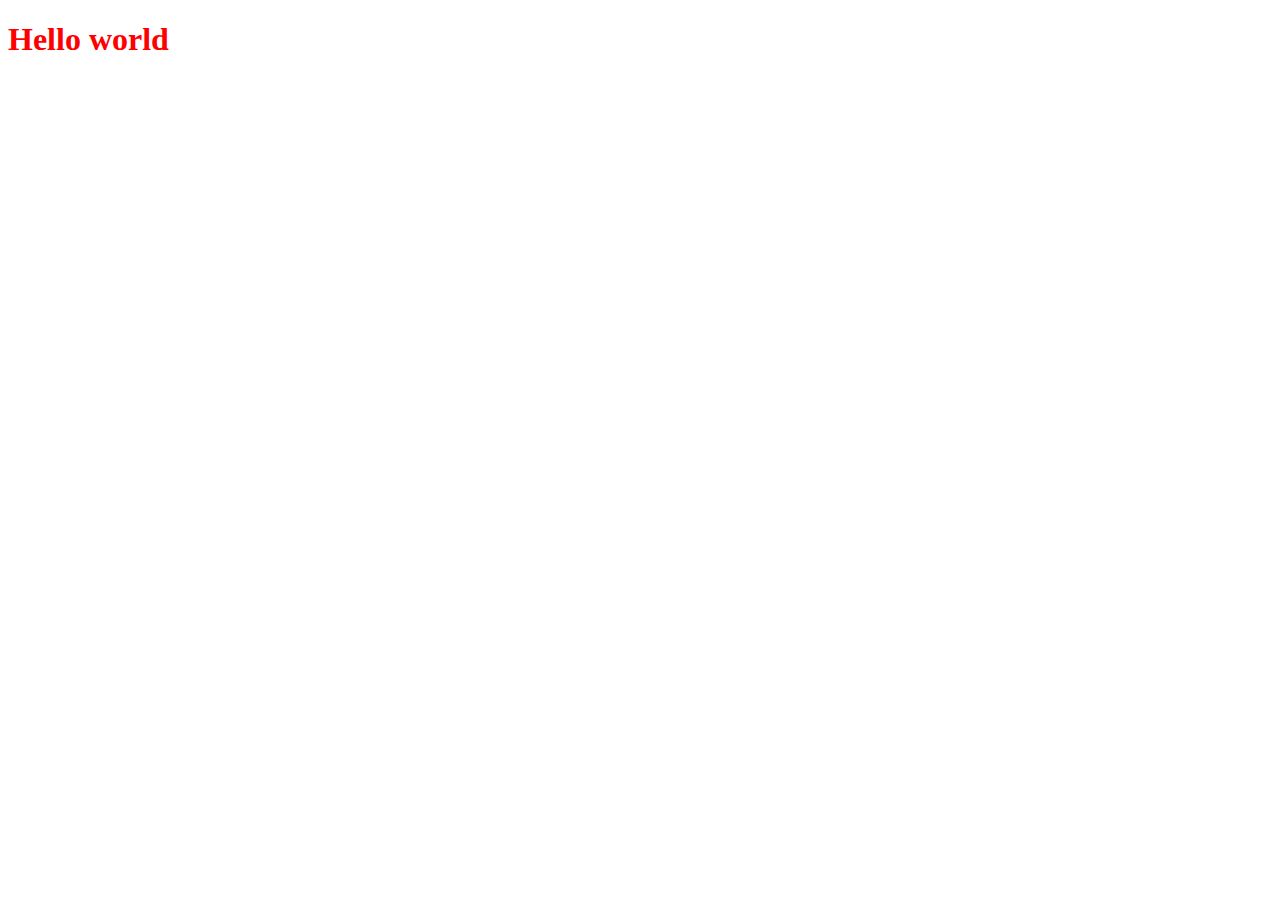
==== index.html @ b7f0548e "init commit" ====
<!DOCTYPE html>
<html>
  <head>
    <meta charset="utf-8">
    <link rel="stylesheet" href="css/main.css" media="screen" charset="utf-8"></link>
    <title>Cleanly</title>
  </head>
  <body>
    <h1>Hello world</h1>

  </body>
</html>
---- css/main.css ----
h1{
  color: red;
}
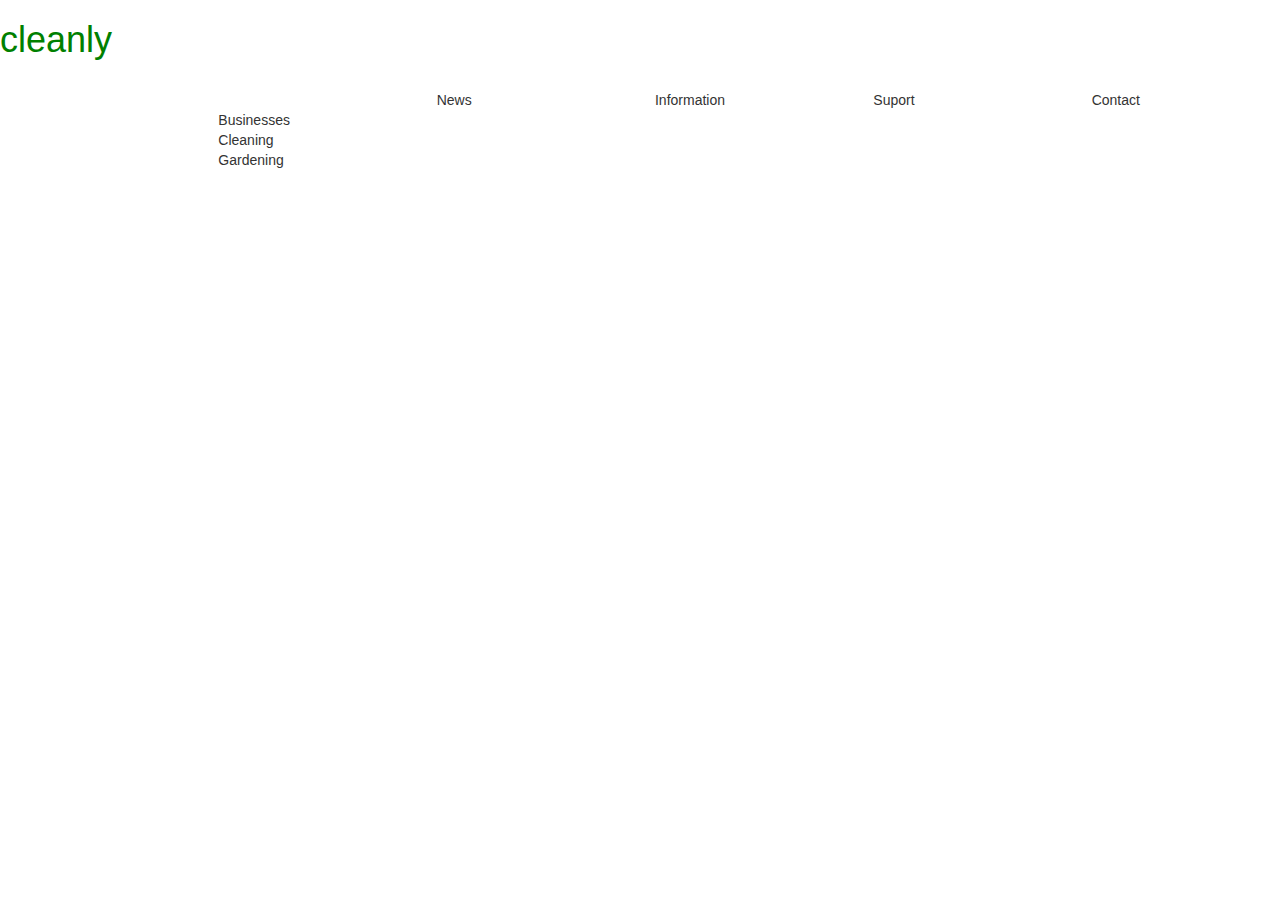
==== commit 1dd13a89: "some more stuff" ====
--- a/index.html
+++ b/index.html
@@ -2,11 +2,53 @@
 <html>
   <head>
     <meta charset="utf-8">
+    <link rel="stylesheet" href="css/bootstrap.css" media="screen" charset="utf-8"></link>
+    <link rel="stylesheet" href="css/bootstrap-theme.css" media="screen" charset="utf-8"></link>
     <link rel="stylesheet" href="css/main.css" media="screen" charset="utf-8"></link>
+
     <title>Cleanly</title>
   </head>
   <body>
-    <h1>Hello world</h1>
+    <h1>cleanly</h1>
+
+
+      <p></p>
+      <div class="row">
+        <h1></h1>
+        <div class="col-md-2 col-md-offset-4">News</div>
+        <div class="col-md-2">Information</div>
+        <div class="col-md-2">Suport</div>
+        <div class="col-md-2">Contact</div>
+      </div>
+      <div class="row">
+        <div class="col-md-2"></div>
+        <div class="col-md-2">Businesses</div>
+        <div class="col-md-2"></div>
+        <div class="col-md-2"></div>
+        <div class="col-md-2"></div>
+        <div class="col-md-2"></div>
+      </div>
+      <div class="row">
+        <div class="col-md-2"></div>
+        <div class="col-md-2">Cleaning</div>
+        <div class="col-md-2"></div>
+        <div class="col-md-2"></div>
+        <div class="col-md-2"></div>
+        <div class="col-md-2"></div>
+      </div>
+      <div class="row">
+        <div class="col-md-2"></div>
+        <div class="col-md-2">Gardening</div>
+        <div class="col-md-2"></div>
+        <div class="col-md-2"></div>
+        <div class="col-md-2"></div>
+        <div class="col-md-2"></div>
+      </div>
+
 
   </body>
+
+  <!-- N0ot wrking atm - will fix when needed -->
+  <script src="https://code.jquery.com/jquery-2.1.4.js" charset="utf-8"></script>
+  <script src="js/bootstrap.js" charset="utf-8"></script>
 </html>
--- a/css/main.css
+++ b/css/main.css
@@ -1,3 +1,3 @@
 h1{
-  color: red;
+  color: green;
 }
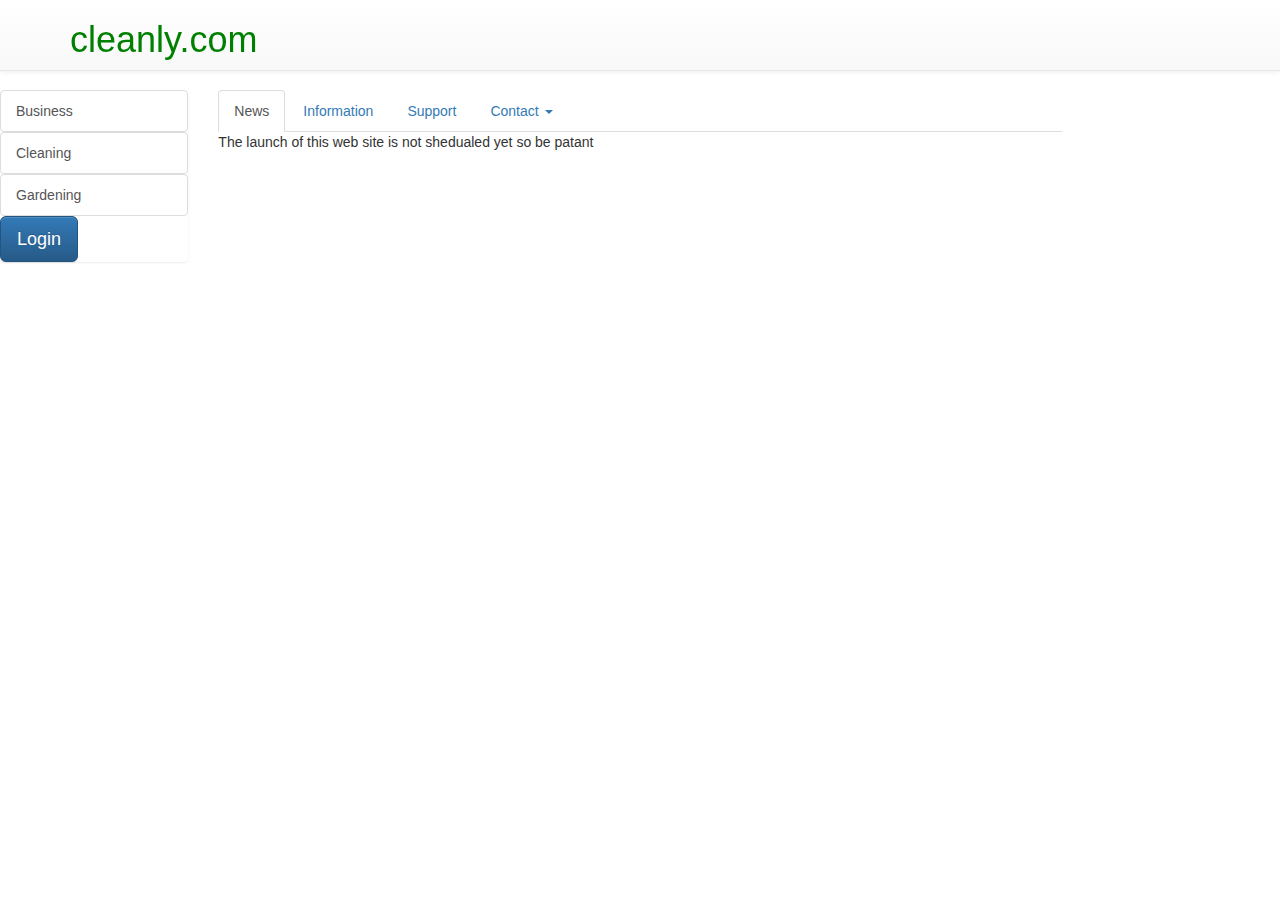
==== commit 917bbb68: "sktrhjb" ====
--- a/index.html
+++ b/index.html
@@ -1,54 +1,104 @@
 <!DOCTYPE html>
 <html>
-  <head>
-    <meta charset="utf-8">
-    <link rel="stylesheet" href="css/bootstrap.css" media="screen" charset="utf-8"></link>
-    <link rel="stylesheet" href="css/bootstrap-theme.css" media="screen" charset="utf-8"></link>
-    <link rel="stylesheet" href="css/main.css" media="screen" charset="utf-8"></link>
 
-    <title>Cleanly</title>
-  </head>
-  <body>
-    <h1>cleanly</h1>
+<head>
+  <meta charset="utf-8">
+  <link rel="stylesheet" href="css/bootstrap.css" media="screen" charset="utf-8"></link>
+  <link rel="stylesheet" href="css/bootstrap-theme.css" media="screen" charset="utf-8"></link>
+  <link rel="stylesheet" href="css/main.css" media="screen" charset="utf-8"></link>
+
+  <title>Cleanly</title>
+</head>
+
+<body>
+  <nav class="navbar navbar-default navbar-fixed-top">
+  <div class="container">
+  <h1 class="">cleanly.com</h1>
+  </div>
+</nav>
 
 
-      <p></p>
-      <div class="row">
-        <h1></h1>
-        <div class="col-md-2 col-md-offset-4">News</div>
-        <div class="col-md-2">Information</div>
-        <div class="col-md-2">Suport</div>
-        <div class="col-md-2">Contact</div>
+  <div class="row">
+    <h1 class="col-md-9 col-md-offset-3">cleanly.com</h1>
+  </div>
+
+  <div class="row">
+    <h1></h1>
+
+
+    <div class="col-md-2 col-offset-2">
+      <ul class="list-group">
+        <li ><a href="#" class="list-group-item">Business</a></li>
+        <li ><a href="#" class="list-group-item">Cleaning</a></li>
+        <li ><a href="#" class="list-group-item">Gardening</a></li>
+        <li ><button type="button" class="btn btn-primary btn-lg" data-toggle="modal" data-target="#myModal">Login</button></li>
+
+    </div>
+
+    <div class="col-md-8">
+      <div class="bs-example bs-example-tabs" data-example-id="togglable-tabs">
+        <ul id="myTabs" class="nav nav-tabs" role="tablist">
+          <li role="presentation" class="active">
+            <a href="#news" id="home-tab" role="tab" data-toggle="tab" aria-controls="news" aria-expanded="true">News</a>
+          </li>
+          <li role="presentation" class="">
+            <a href="#information" role="tab" id="information-tab" data-toggle="tab" aria-controls="profile" aria-expanded="false">Information</a>
+          </li>
+          <li role="presentation" class="">
+            <a href="#support" role="tab" id="support-tab" data-toggle="tab" aria-controls="profile" aria-expanded="false">Support</a>
+          </li>
+          <li role="presentation" class="dropdown">
+            <a href="#" id="myTabDrop1" class="dropdown-toggle" data-toggle="dropdown" aria-controls="myTabDrop1-contents" aria-expanded="false">Contact <span class="caret"></span></a>
+            <ul class="dropdown-menu" aria-labelledby="myTabDrop1" id="myTabDrop1-contents">
+              <li class=""><a href="#dropdown1" role="tab" id="dropdown1-tab" data-toggle="tab" aria-controls="dropdown1" aria-expanded="false">Contact informatio</a></li>
+              <li><a href="#dropdown2" role="tab" id="dropdown2-tab" data-toggle="tab" aria-controls="dropdown2" aria-expanded="false">Leive a message</a></li>
+            </ul>
+          </li>
+        </ul>
+        <div id="myTabContent" class="tab-content">
+          <div role="tabpanel" class="tab-pane fade active in" id="news" aria-labelledby="news-tab">
+            <p>The launch of this web site is not shedualed yet so be patant</p>
+          </div>
+          <div role="tabpanel" class="tab-pane fade" id="information" aria-labelledby="information-tab">
+            <p>This tab is not currently in use as there is no information for me to provide at the current time. but hey at least it is going. this tab will also allow businesses to publish if they have any problems that may hinder them so as to worn the customers</p>
+          </div>
+          <div role="tabpanel" class="tab-pane fade" id="support" aria-labelledby="support-tab">
+            <p>This tab will contain information on the navigation through the website as well as contain an easy tour of the website and any other usefull information a customer or a business might have.</p>
+          </div>
+          <div role="tabpanel" class="tab-pane fade" id="dropdown1" aria-labelledby="dropdown1-tab">
+            <p>Ethis tab will contain the address of the office so that people can send letters and contact me through other means</p>
+          </div>
+          <div role="tabpanel" class="tab-pane fade" id="dropdown2" aria-labelledby="dropdown2-tab">
+            <p>This tab on the other hand will contain a way for you to leive a temporary message on the website. i will get notified if an have been left and it will most propobly be the easyest way to contact me. making it however is a different subject matter, I think.
+            This will be a public message so anyone can see it and coment on it however it will be remuved after a period of time.</p>
+          </div>
+        </div>
       </div>
-      <div class="row">
-        <div class="col-md-2"></div>
-        <div class="col-md-2">Businesses</div>
-        <div class="col-md-2"></div>
-        <div class="col-md-2"></div>
-        <div class="col-md-2"></div>
-        <div class="col-md-2"></div>
-      </div>
-      <div class="row">
-        <div class="col-md-2"></div>
-        <div class="col-md-2">Cleaning</div>
-        <div class="col-md-2"></div>
-        <div class="col-md-2"></div>
-        <div class="col-md-2"></div>
-        <div class="col-md-2"></div>
-      </div>
-      <div class="row">
-        <div class="col-md-2"></div>
-        <div class="col-md-2">Gardening</div>
-        <div class="col-md-2"></div>
-        <div class="col-md-2"></div>
-        <div class="col-md-2"></div>
-        <div class="col-md-2"></div>
+  </div>
+
       </div>
 
+      <div id="myModal" class="modal fade" tabindex="-1" role="dialog">
+        <div class="modal-dialog">
+          <div class="modal-content">
+            <div class="modal-header">
+              <button type="button" class="close" data-dismiss="modal" aria-label="Close"><span aria-hidden="true">&times;</span></button>
+              <h4 class="modal-title">Modal title</h4>
+            </div>
+            <div class="modal-body">
+              <p>One fine body&hellip;</p>
+            </div>
+            <div class="modal-footer">
+              <button type="button" class="btn btn-default" data-dismiss="modal">Close</button>
+              <button type="button" class="btn btn-primary">Save changes</button>
+            </div>
+          </div><!-- /.modal-content -->
+        </div><!-- /.modal-dialog -->
+      </div><!-- /.modal -->
+    </body>
 
-  </body>
+<!-- N0ot wrking atm - will fix when needed -->
+<script src="https://code.jquery.com/jquery-2.1.4.js" charset="utf-8"></script>
+<script src="js/bootstrap.js" charset="utf-8"></script>
 
-  <!-- N0ot wrking atm - will fix when needed -->
-  <script src="https://code.jquery.com/jquery-2.1.4.js" charset="utf-8"></script>
-  <script src="js/bootstrap.js" charset="utf-8"></script>
 </html>
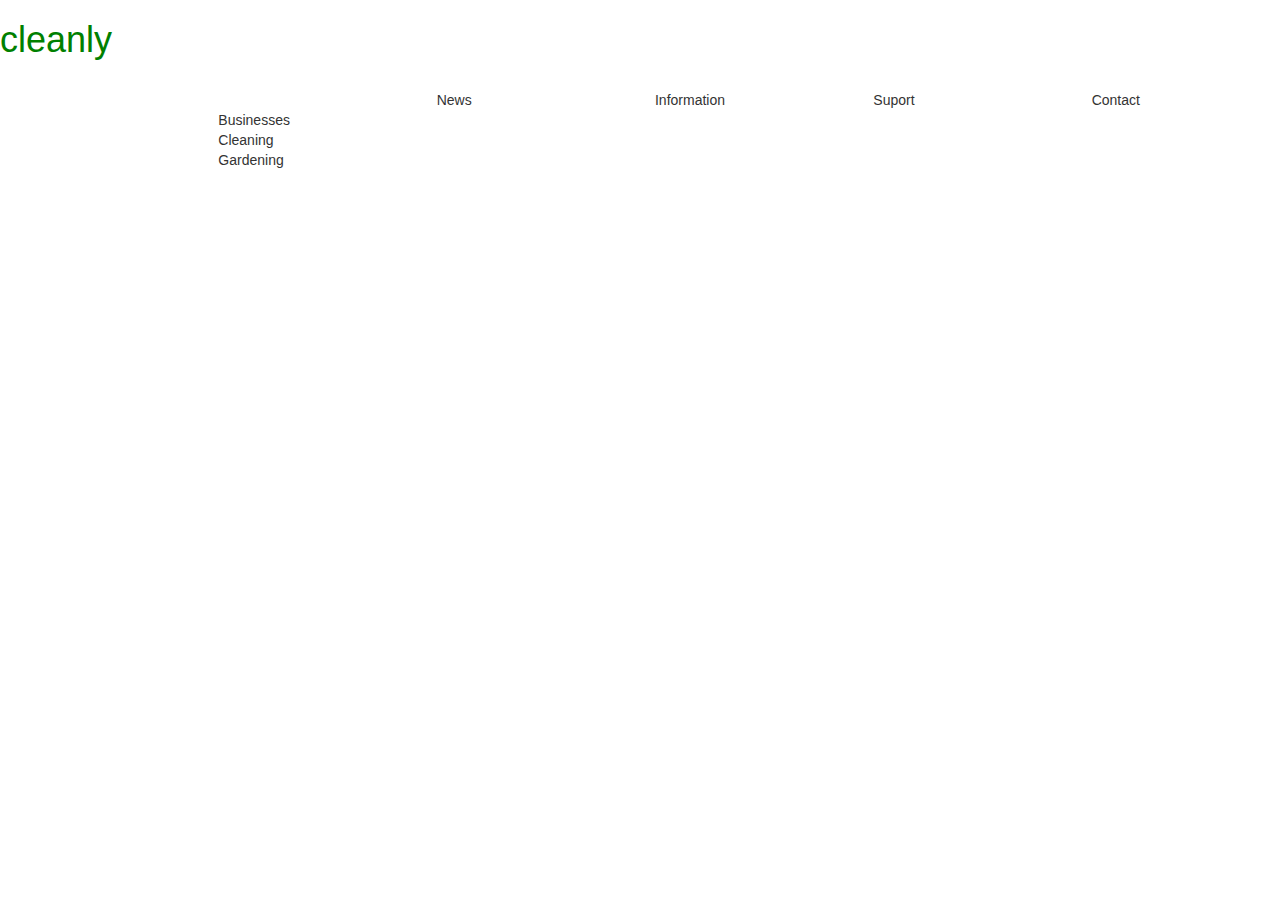
==== commit 391901f6: "Merge remote-tracking branch 'refs/remotes/origin/next'" ====
--- a/index.html
+++ b/index.html
@@ -1,104 +1,54 @@
 <!DOCTYPE html>
 <html>
+  <head>
+    <meta charset="utf-8">
+    <link rel="stylesheet" href="css/bootstrap.css" media="screen" charset="utf-8"></link>
+    <link rel="stylesheet" href="css/bootstrap-theme.css" media="screen" charset="utf-8"></link>
+    <link rel="stylesheet" href="css/main.css" media="screen" charset="utf-8"></link>
 
-<head>
-  <meta charset="utf-8">
-  <link rel="stylesheet" href="css/bootstrap.css" media="screen" charset="utf-8"></link>
-  <link rel="stylesheet" href="css/bootstrap-theme.css" media="screen" charset="utf-8"></link>
-  <link rel="stylesheet" href="css/main.css" media="screen" charset="utf-8"></link>
-
-  <title>Cleanly</title>
-</head>
-
-<body>
-  <nav class="navbar navbar-default navbar-fixed-top">
-  <div class="container">
-  <h1 class="">cleanly.com</h1>
-  </div>
-</nav>
+    <title>Cleanly</title>
+  </head>
+  <body>
+    <h1>cleanly</h1>
 
 
-  <div class="row">
-    <h1 class="col-md-9 col-md-offset-3">cleanly.com</h1>
-  </div>
-
-  <div class="row">
-    <h1></h1>
+      <p></p>
+      <div class="row">
+        <h1></h1>
+        <div class="col-md-2 col-md-offset-4">News</div>
+        <div class="col-md-2">Information</div>
+        <div class="col-md-2">Suport</div>
+        <div class="col-md-2">Contact</div>
+      </div>
+      <div class="row">
+        <div class="col-md-2"></div>
+        <div class="col-md-2">Businesses</div>
+        <div class="col-md-2"></div>
+        <div class="col-md-2"></div>
+        <div class="col-md-2"></div>
+        <div class="col-md-2"></div>
+      </div>
+      <div class="row">
+        <div class="col-md-2"></div>
+        <div class="col-md-2">Cleaning</div>
+        <div class="col-md-2"></div>
+        <div class="col-md-2"></div>
+        <div class="col-md-2"></div>
+        <div class="col-md-2"></div>
+      </div>
+      <div class="row">
+        <div class="col-md-2"></div>
+        <div class="col-md-2">Gardening</div>
+        <div class="col-md-2"></div>
+        <div class="col-md-2"></div>
+        <div class="col-md-2"></div>
+        <div class="col-md-2"></div>
+      </div>
 
 
-    <div class="col-md-2 col-offset-2">
-      <ul class="list-group">
-        <li ><a href="#" class="list-group-item">Business</a></li>
-        <li ><a href="#" class="list-group-item">Cleaning</a></li>
-        <li ><a href="#" class="list-group-item">Gardening</a></li>
-        <li ><button type="button" class="btn btn-primary btn-lg" data-toggle="modal" data-target="#myModal">Login</button></li>
+  </body>
 
-    </div>
-
-    <div class="col-md-8">
-      <div class="bs-example bs-example-tabs" data-example-id="togglable-tabs">
-        <ul id="myTabs" class="nav nav-tabs" role="tablist">
-          <li role="presentation" class="active">
-            <a href="#news" id="home-tab" role="tab" data-toggle="tab" aria-controls="news" aria-expanded="true">News</a>
-          </li>
-          <li role="presentation" class="">
-            <a href="#information" role="tab" id="information-tab" data-toggle="tab" aria-controls="profile" aria-expanded="false">Information</a>
-          </li>
-          <li role="presentation" class="">
-            <a href="#support" role="tab" id="support-tab" data-toggle="tab" aria-controls="profile" aria-expanded="false">Support</a>
-          </li>
-          <li role="presentation" class="dropdown">
-            <a href="#" id="myTabDrop1" class="dropdown-toggle" data-toggle="dropdown" aria-controls="myTabDrop1-contents" aria-expanded="false">Contact <span class="caret"></span></a>
-            <ul class="dropdown-menu" aria-labelledby="myTabDrop1" id="myTabDrop1-contents">
-              <li class=""><a href="#dropdown1" role="tab" id="dropdown1-tab" data-toggle="tab" aria-controls="dropdown1" aria-expanded="false">Contact informatio</a></li>
-              <li><a href="#dropdown2" role="tab" id="dropdown2-tab" data-toggle="tab" aria-controls="dropdown2" aria-expanded="false">Leive a message</a></li>
-            </ul>
-          </li>
-        </ul>
-        <div id="myTabContent" class="tab-content">
-          <div role="tabpanel" class="tab-pane fade active in" id="news" aria-labelledby="news-tab">
-            <p>The launch of this web site is not shedualed yet so be patant</p>
-          </div>
-          <div role="tabpanel" class="tab-pane fade" id="information" aria-labelledby="information-tab">
-            <p>This tab is not currently in use as there is no information for me to provide at the current time. but hey at least it is going. this tab will also allow businesses to publish if they have any problems that may hinder them so as to worn the customers</p>
-          </div>
-          <div role="tabpanel" class="tab-pane fade" id="support" aria-labelledby="support-tab">
-            <p>This tab will contain information on the navigation through the website as well as contain an easy tour of the website and any other usefull information a customer or a business might have.</p>
-          </div>
-          <div role="tabpanel" class="tab-pane fade" id="dropdown1" aria-labelledby="dropdown1-tab">
-            <p>Ethis tab will contain the address of the office so that people can send letters and contact me through other means</p>
-          </div>
-          <div role="tabpanel" class="tab-pane fade" id="dropdown2" aria-labelledby="dropdown2-tab">
-            <p>This tab on the other hand will contain a way for you to leive a temporary message on the website. i will get notified if an have been left and it will most propobly be the easyest way to contact me. making it however is a different subject matter, I think.
-            This will be a public message so anyone can see it and coment on it however it will be remuved after a period of time.</p>
-          </div>
-        </div>
-      </div>
-  </div>
-
-      </div>
-
-      <div id="myModal" class="modal fade" tabindex="-1" role="dialog">
-        <div class="modal-dialog">
-          <div class="modal-content">
-            <div class="modal-header">
-              <button type="button" class="close" data-dismiss="modal" aria-label="Close"><span aria-hidden="true">&times;</span></button>
-              <h4 class="modal-title">Modal title</h4>
-            </div>
-            <div class="modal-body">
-              <p>One fine body&hellip;</p>
-            </div>
-            <div class="modal-footer">
-              <button type="button" class="btn btn-default" data-dismiss="modal">Close</button>
-              <button type="button" class="btn btn-primary">Save changes</button>
-            </div>
-          </div><!-- /.modal-content -->
-        </div><!-- /.modal-dialog -->
-      </div><!-- /.modal -->
-    </body>
-
-<!-- N0ot wrking atm - will fix when needed -->
-<script src="https://code.jquery.com/jquery-2.1.4.js" charset="utf-8"></script>
-<script src="js/bootstrap.js" charset="utf-8"></script>
-
+  <!-- N0ot wrking atm - will fix when needed -->
+  <script src="https://code.jquery.com/jquery-2.1.4.js" charset="utf-8"></script>
+  <script src="js/bootstrap.js" charset="utf-8"></script>
 </html>
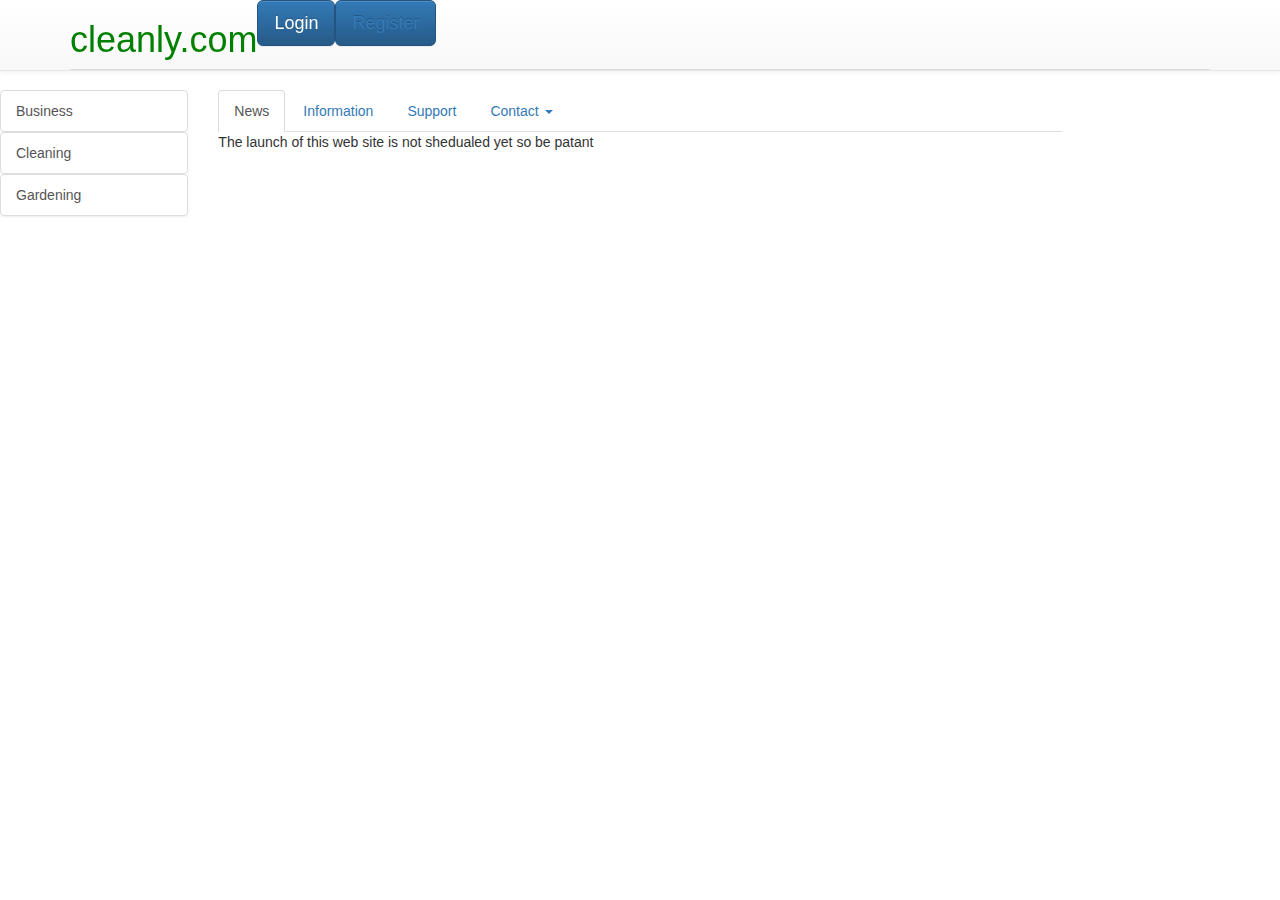
==== commit 92417ed1: "yup" ====
--- a/index.html
+++ b/index.html
@@ -1,54 +1,108 @@
 <!DOCTYPE html>
 <html>
-  <head>
-    <meta charset="utf-8">
-    <link rel="stylesheet" href="css/bootstrap.css" media="screen" charset="utf-8"></link>
-    <link rel="stylesheet" href="css/bootstrap-theme.css" media="screen" charset="utf-8"></link>
-    <link rel="stylesheet" href="css/main.css" media="screen" charset="utf-8"></link>
 
-    <title>Cleanly</title>
-  </head>
-  <body>
-    <h1>cleanly</h1>
+<head>
+  <meta charset="utf-8">
+  <link rel="stylesheet" href="css/bootstrap.css" media="screen" charset="utf-8"></link>
+  <link rel="stylesheet" href="css/bootstrap-theme.css" media="screen" charset="utf-8"></link>
+  <link rel="stylesheet" href="css/main.css" media="screen" charset="utf-8"></link>
+
+  <title>Cleanly</title>
+</head>
+
+<body>
+  <nav class="navbar navbar-default navbar-fixed-top">
+    <div class="container">
+      <div class="bs-example bs-example-tabs" data-example-id="togglable-tabs">
+        <ul id="myTabs" class="nav nav-tabs" role="tablist">
+          <li role="presentation" class="active">
+          <li><h1 class="">cleanly.com</h1></li>
+          <li><button type="button" class="btn btn-primary btn-lg" data-toggle="modal" data-target="#myModal">Login</button></li>
+          <li><button type="button" class="btn btn-primary btn-lg"><a href="#">Register</a></button></li>
+      </div>
+    </div>
+  </nav>
 
 
-      <p></p>
-      <div class="row">
-        <h1></h1>
-        <div class="col-md-2 col-md-offset-4">News</div>
-        <div class="col-md-2">Information</div>
-        <div class="col-md-2">Suport</div>
-        <div class="col-md-2">Contact</div>
+  <div class="row">
+    <h1 class="col-md-9 col-md-offset-3">cleanly.com</h1>
+  </div>
+
+  <div class="row">
+    <h1></h1>
+
+    <div class="col-md-2 col-offset-2">
+      <ul class="list-group">
+        <li ><a href="#" class="list-group-item">Business</a></li>
+        <li ><a href="#" class="list-group-item">Cleaning</a></li>
+        <li ><a href="#" class="list-group-item">Gardening</a></li>
+
+    </div>
+
+    <div class="col-md-8">
+      <div class="bs-example bs-example-tabs" data-example-id="togglable-tabs">
+        <ul id="myTabs" class="nav nav-tabs" role="tablist">
+          <li role="presentation" class="active">
+            <a href="#news" id="home-tab" role="tab" data-toggle="tab" aria-controls="news" aria-expanded="true">News</a>
+          </li>
+          <li role="presentation" class="">
+            <a href="#information" role="tab" id="information-tab" data-toggle="tab" aria-controls="profile" aria-expanded="false">Information</a>
+          </li>
+          <li role="presentation" class="">
+            <a href="#support" role="tab" id="support-tab" data-toggle="tab" aria-controls="profile" aria-expanded="false">Support</a>
+          </li>
+          <li role="presentation" class="dropdown">
+            <a href="#" id="myTabDrop1" class="dropdown-toggle" data-toggle="dropdown" aria-controls="myTabDrop1-contents" aria-expanded="false">Contact <span class="caret"></span></a>
+            <ul class="dropdown-menu" aria-labelledby="myTabDrop1" id="myTabDrop1-contents">
+              <li class=""><a href="#dropdown1" role="tab" id="dropdown1-tab" data-toggle="tab" aria-controls="dropdown1" aria-expanded="false">Contact informatio</a></li>
+              <li><a href="#dropdown2" role="tab" id="dropdown2-tab" data-toggle="tab" aria-controls="dropdown2" aria-expanded="false">Leive a message</a></li>
+            </ul>
+          </li>
+        </ul>
+        <div id="myTabContent" class="tab-content">
+          <div role="tabpanel" class="tab-pane fade active in" id="news" aria-labelledby="news-tab">
+            <p>The launch of this web site is not shedualed yet so be patant</p>
+          </div>
+          <div role="tabpanel" class="tab-pane fade" id="information" aria-labelledby="information-tab">
+            <p>This tab is not currently in use as there is no information for me to provide at the current time. but hey at least it is going. this tab will also allow businesses to publish if they have any problems that may hinder them so as to worn the customers</p>
+          </div>
+          <div role="tabpanel" class="tab-pane fade" id="support" aria-labelledby="support-tab">
+            <p>This tab will contain information on the navigation through the website as well as contain an easy tour of the website and any other usefull information a customer or a business might have.</p>
+          </div>
+          <div role="tabpanel" class="tab-pane fade" id="dropdown1" aria-labelledby="dropdown1-tab">
+            <p>Ethis tab will contain the address of the office so that people can send letters and contact me through other means</p>
+          </div>
+          <div role="tabpanel" class="tab-pane fade" id="dropdown2" aria-labelledby="dropdown2-tab">
+            <p>This tab on the other hand will contain a way for you to leive a temporary message on the website. i will get notified if an have been left and it will most propobly be the easyest way to contact me. making it however is a different subject matter, I think.
+            This will be a public message so anyone can see it and coment on it however it will be remuved after a period of time.</p>
+          </div>
+        </div>
       </div>
-      <div class="row">
-        <div class="col-md-2"></div>
-        <div class="col-md-2">Businesses</div>
-        <div class="col-md-2"></div>
-        <div class="col-md-2"></div>
-        <div class="col-md-2"></div>
-        <div class="col-md-2"></div>
-      </div>
-      <div class="row">
-        <div class="col-md-2"></div>
-        <div class="col-md-2">Cleaning</div>
-        <div class="col-md-2"></div>
-        <div class="col-md-2"></div>
-        <div class="col-md-2"></div>
-        <div class="col-md-2"></div>
-      </div>
-      <div class="row">
-        <div class="col-md-2"></div>
-        <div class="col-md-2">Gardening</div>
-        <div class="col-md-2"></div>
-        <div class="col-md-2"></div>
-        <div class="col-md-2"></div>
-        <div class="col-md-2"></div>
+  </div>
+
       </div>
 
+      <div id="myModal" class="modal fade" tabindex="-1" role="dialog">
+        <div class="modal-dialog">
+          <div class="modal-content">
+            <div class="modal-header">
+              <button type="button" class="close" data-dismiss="modal" aria-label="Close"><span aria-hidden="true">&times;</span></button>
+              <h4 class="modal-title">Log in</h4>
+            </div>
+            <div class="modal-body">
+              <p>log in interface goes here&hellip;</p>
+            </div>
+            <div class="modal-footer">
+              <button type="button" class="btn btn-default" data-dismiss="modal">Close</button>
+              <button type="button" class="btn btn-primary">Log In</button>
+            </div>
+          </div>
+        </div>
+      </div>
+    </body>
 
-  </body>
+<!-- N0ot wrking atm - will fix when needed -->
+<script src="https://code.jquery.com/jquery-2.1.4.js" charset="utf-8"></script>
+<script src="js/bootstrap.js" charset="utf-8"></script>
 
-  <!-- N0ot wrking atm - will fix when needed -->
-  <script src="https://code.jquery.com/jquery-2.1.4.js" charset="utf-8"></script>
-  <script src="js/bootstrap.js" charset="utf-8"></script>
 </html>
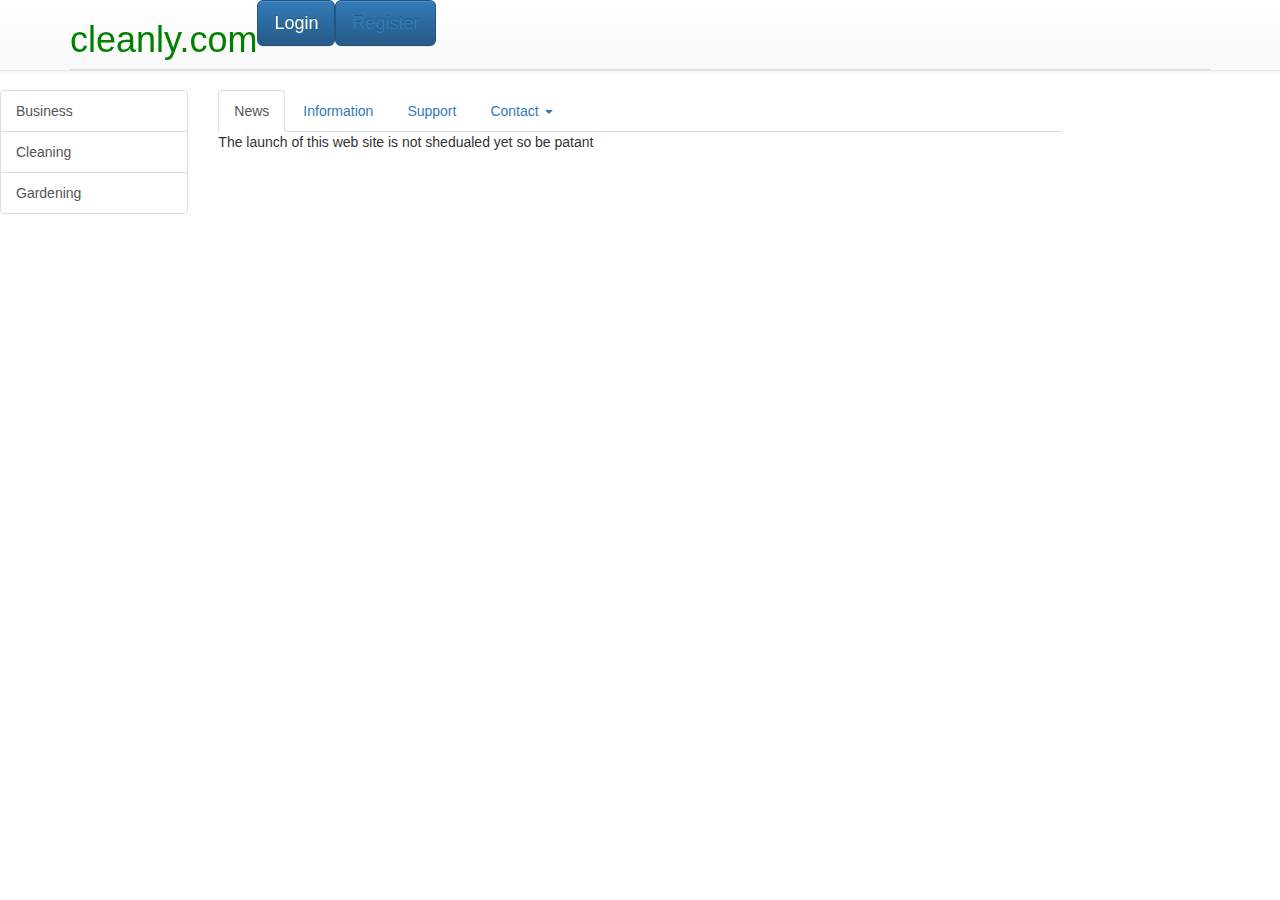
==== commit 5c672f6f: "srt" ====
--- a/index.html
+++ b/index.html
@@ -31,12 +31,12 @@
   <div class="row">
     <h1></h1>
 
-    <div class="col-md-2 col-offset-2">
-      <ul class="list-group">
-        <li ><a href="#" class="list-group-item">Business</a></li>
-        <li ><a href="#" class="list-group-item">Cleaning</a></li>
-        <li ><a href="#" class="list-group-item">Gardening</a></li>
-
+    <div class="col-md-2">
+      <div class="button-group">
+        <button class="list-group-item">Business</button>
+        <button class="list-group-item">Cleaning</button>
+        <button class="list-group-item">Gardening</button>
+      </div>
     </div>
 
     <div class="col-md-8">
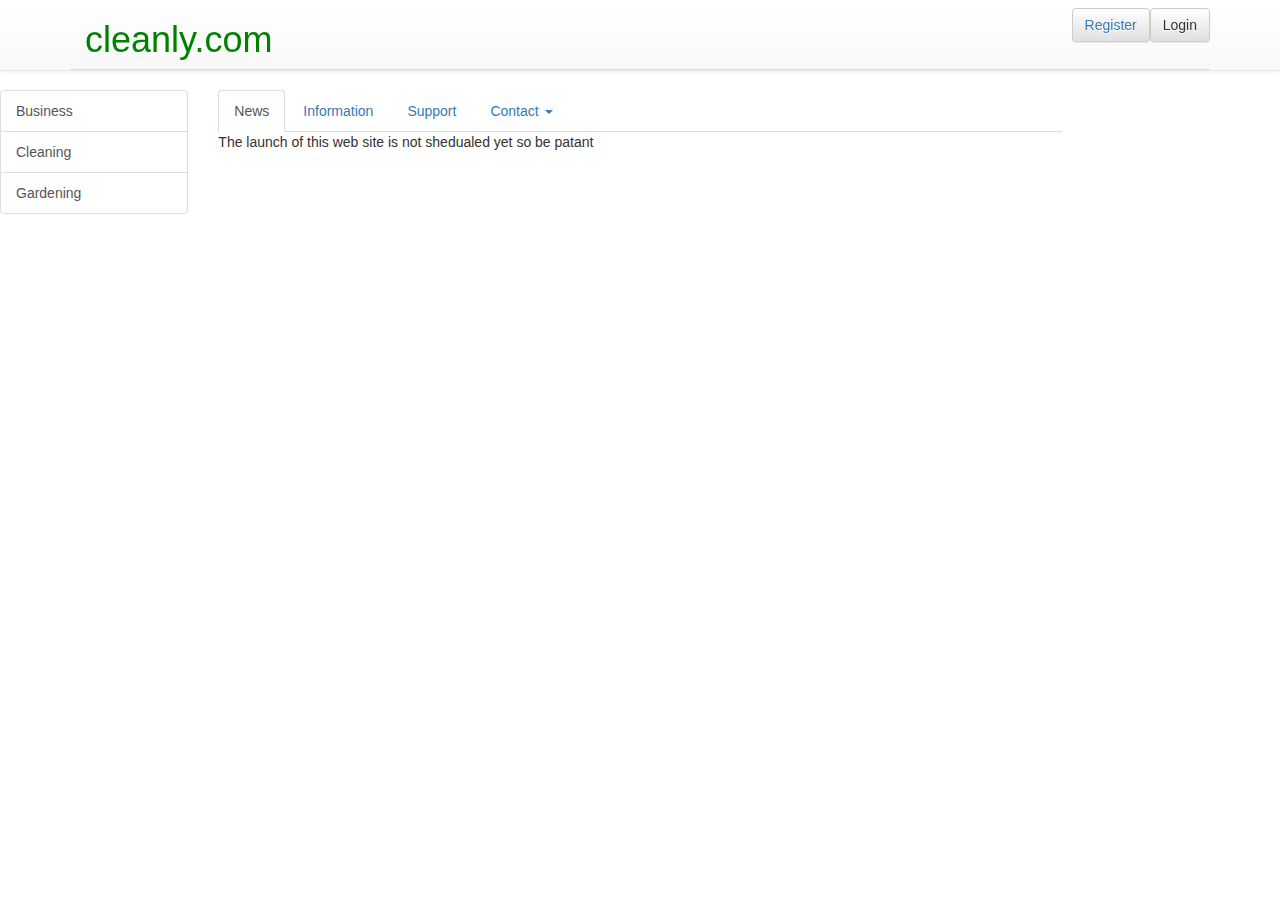
==== commit 689e59dc: "s" ====
--- a/index.html
+++ b/index.html
@@ -16,9 +16,10 @@
       <div class="bs-example bs-example-tabs" data-example-id="togglable-tabs">
         <ul id="myTabs" class="nav nav-tabs" role="tablist">
           <li role="presentation" class="active">
-          <li><h1 class="">cleanly.com</h1></li>
-          <li><button type="button" class="btn btn-primary btn-lg" data-toggle="modal" data-target="#myModal">Login</button></li>
-          <li><button type="button" class="btn btn-primary btn-lg"><a href="#">Register</a></button></li>
+          <li><h1 class="col-md-3">cleanly.com</h1></li>
+          <li class="pull-right"><button type="button" class="btn btn-default navbar-btn" data-toggle="modal" data-target="#myModal">Login</button></li>
+          <li class="pull-right"><button type="button" class="btn btn-default navbar-btn"><a href="#">Register</a></button></li>
+        </ul>
       </div>
     </div>
   </nav>
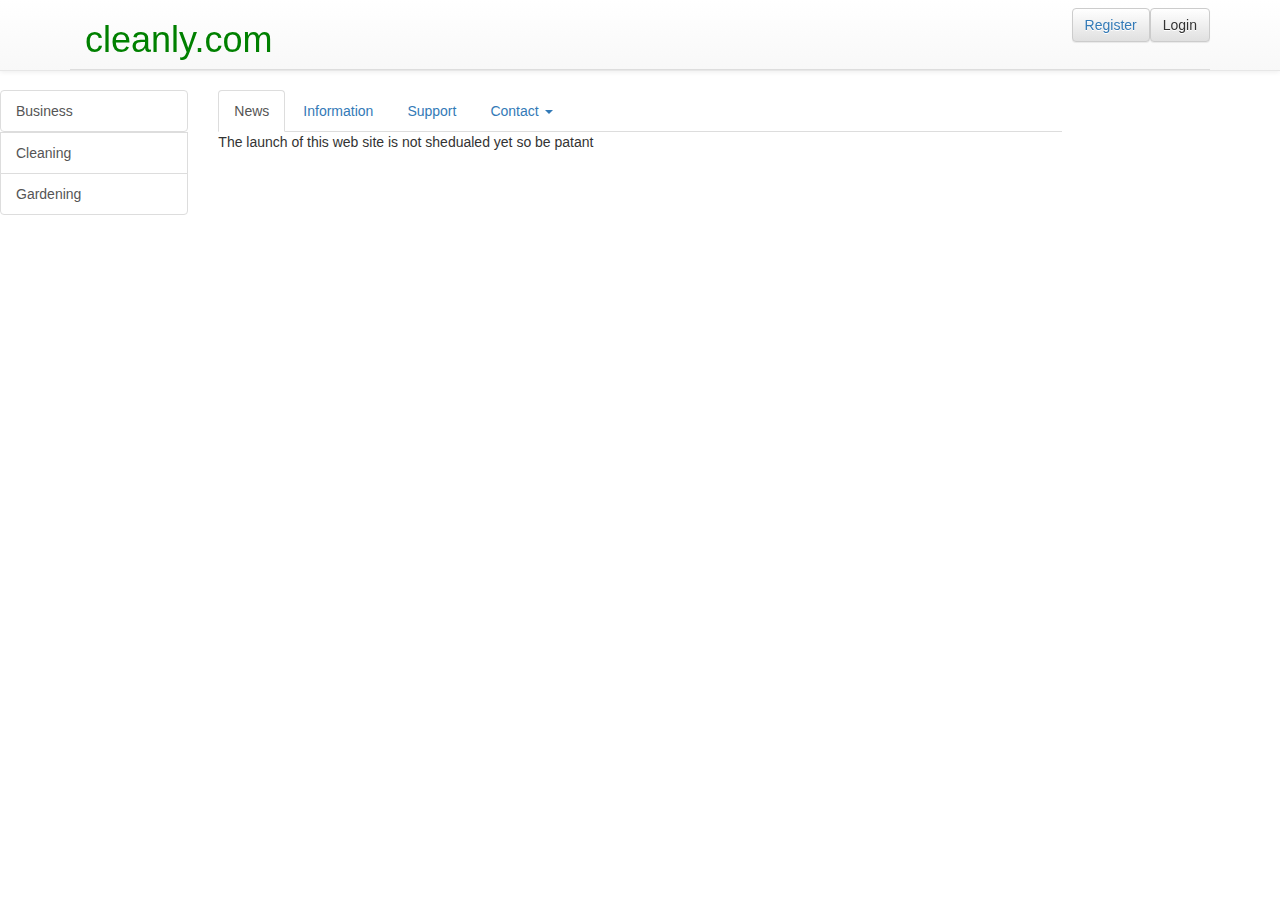
==== commit ecf8644d: "rswey" ====
--- a/index.html
+++ b/index.html
@@ -16,9 +16,15 @@
       <div class="bs-example bs-example-tabs" data-example-id="togglable-tabs">
         <ul id="myTabs" class="nav nav-tabs" role="tablist">
           <li role="presentation" class="active">
-          <li><h1 class="col-md-3">cleanly.com</h1></li>
-          <li class="pull-right"><button type="button" class="btn btn-default navbar-btn" data-toggle="modal" data-target="#myModal">Login</button></li>
-          <li class="pull-right"><button type="button" class="btn btn-default navbar-btn"><a href="#">Register</a></button></li>
+            <li>
+              <h1 class="col-md-3">cleanly.com</h1>
+            </li>
+            <li class="pull-right">
+              <button type="button" class="btn btn-default navbar-btn" data-toggle="modal" data-target="#myModal">Login</button>
+            </li>
+            <li class="pull-right">
+              <button type="button" class="btn btn-default navbar-btn"><a href="register-page.html">Register</a></button>
+            </li>
         </ul>
       </div>
     </div>
@@ -34,7 +40,9 @@
 
     <div class="col-md-2">
       <div class="button-group">
-        <button class="list-group-item">Business</button>
+        <a href="business-page.html">
+          <button class="list-group-item">Business</button>
+        </a>
         <button class="list-group-item">Cleaning</button>
         <button class="list-group-item">Gardening</button>
       </div>
@@ -65,7 +73,8 @@
             <p>The launch of this web site is not shedualed yet so be patant</p>
           </div>
           <div role="tabpanel" class="tab-pane fade" id="information" aria-labelledby="information-tab">
-            <p>This tab is not currently in use as there is no information for me to provide at the current time. but hey at least it is going. this tab will also allow businesses to publish if they have any problems that may hinder them so as to worn the customers</p>
+            <p>This tab is not currently in use as there is no information for me to provide at the current time. but hey at least it is going. this tab will also allow businesses to publish if they have any problems that may hinder them so as to worn the
+              customers</p>
           </div>
           <div role="tabpanel" class="tab-pane fade" id="support" aria-labelledby="support-tab">
             <p>This tab will contain information on the navigation through the website as well as contain an easy tour of the website and any other usefull information a customer or a business might have.</p>
@@ -74,33 +83,35 @@
             <p>Ethis tab will contain the address of the office so that people can send letters and contact me through other means</p>
           </div>
           <div role="tabpanel" class="tab-pane fade" id="dropdown2" aria-labelledby="dropdown2-tab">
-            <p>This tab on the other hand will contain a way for you to leive a temporary message on the website. i will get notified if an have been left and it will most propobly be the easyest way to contact me. making it however is a different subject matter, I think.
-            This will be a public message so anyone can see it and coment on it however it will be remuved after a period of time.</p>
+            <p>This tab on the other hand will contain a way for you to leive a temporary message on the website. i will get notified if an have been left and it will most propobly be the easyest way to contact me. making it however is a different subject
+              matter, I think. This will be a public message so anyone can see it and coment on it however it will be remuved after a period of time.</p>
           </div>
         </div>
       </div>
+    </div>
+
   </div>
 
-      </div>
-
-      <div id="myModal" class="modal fade" tabindex="-1" role="dialog">
-        <div class="modal-dialog">
-          <div class="modal-content">
-            <div class="modal-header">
-              <button type="button" class="close" data-dismiss="modal" aria-label="Close"><span aria-hidden="true">&times;</span></button>
-              <h4 class="modal-title">Log in</h4>
-            </div>
-            <div class="modal-body">
-              <p>log in interface goes here&hellip;</p>
-            </div>
-            <div class="modal-footer">
-              <button type="button" class="btn btn-default" data-dismiss="modal">Close</button>
-              <button type="button" class="btn btn-primary">Log In</button>
-            </div>
-          </div>
+  <div id="myModal" class="modal fade" tabindex="-1" role="dialog">
+    <div class="modal-dialog">
+      <div class="modal-content">
+        <div class="modal-header">
+          <button type="button" class="close" data-dismiss="modal" aria-label="Close">
+            <span aria-hidden="true">&times;</span>
+          </button>
+          <h4 class="modal-title">Log in</h4>
+        </div>
+        <div class="modal-body">
+          <p>log in interface goes here&hellip;</p>
+        </div>
+        <div class="modal-footer">
+          <button type="button" class="btn btn-default" data-dismiss="modal">Close</button>
+          <button type="button" class="btn btn-primary">Log In</button>
         </div>
       </div>
-    </body>
+    </div>
+  </div>
+</body>
 
 <!-- N0ot wrking atm - will fix when needed -->
 <script src="https://code.jquery.com/jquery-2.1.4.js" charset="utf-8"></script>
--- a/css/main.css
+++ b/css/main.css
@@ -1,3 +1,9 @@
 h1{
   color: green;
 }
+
+.company-logo {
+  padding: 20px;
+
+  padding-bottom: 40px;
+}
